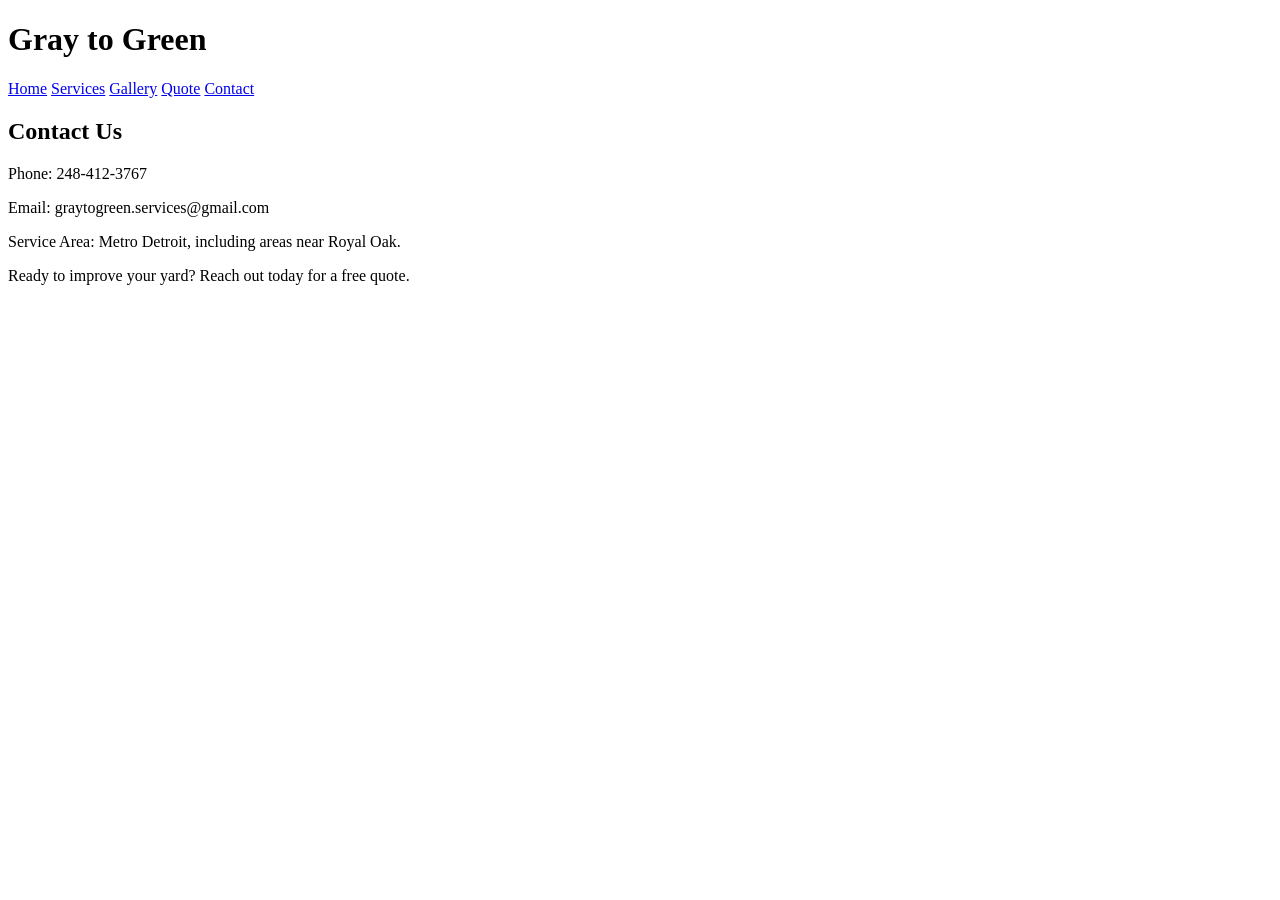
==== app/templates/contact.html @ e0dbed1a "Finished basic frontend UX/UI design and connected to backend API" ====
<!DOCTYPE html>
<html lang="en">
<head>
  <meta charset="UTF-8">
  <meta name="viewport" content="width=device-width, initial-scale=1.0">
  <title>Contact - Gray to Green</title>
  <link rel="stylesheet" href="/static/css/style.css">
</head>
<body>
  <header>
    <h1>Gray to Green</h1>
    <nav>
      <a href="/">Home</a>
      <a href="/services">Services</a>
      <a href="/gallery">Gallery</a>
      <a href="/quote">Quote</a>
      <a href="/contact">Contact</a>
    </nav>
  </header>

  <main class="container">
    <h2>Contact Us</h2>
    <p>Phone: 248-412-3767</p>
    <p>Email: graytogreen.services@gmail.com</p>
    <p>Service Area: Metro Detroit, including areas near Royal Oak.</p>
    <p>Ready to improve your yard? Reach out today for a free quote.</p>
  </main>
</body>
</html>
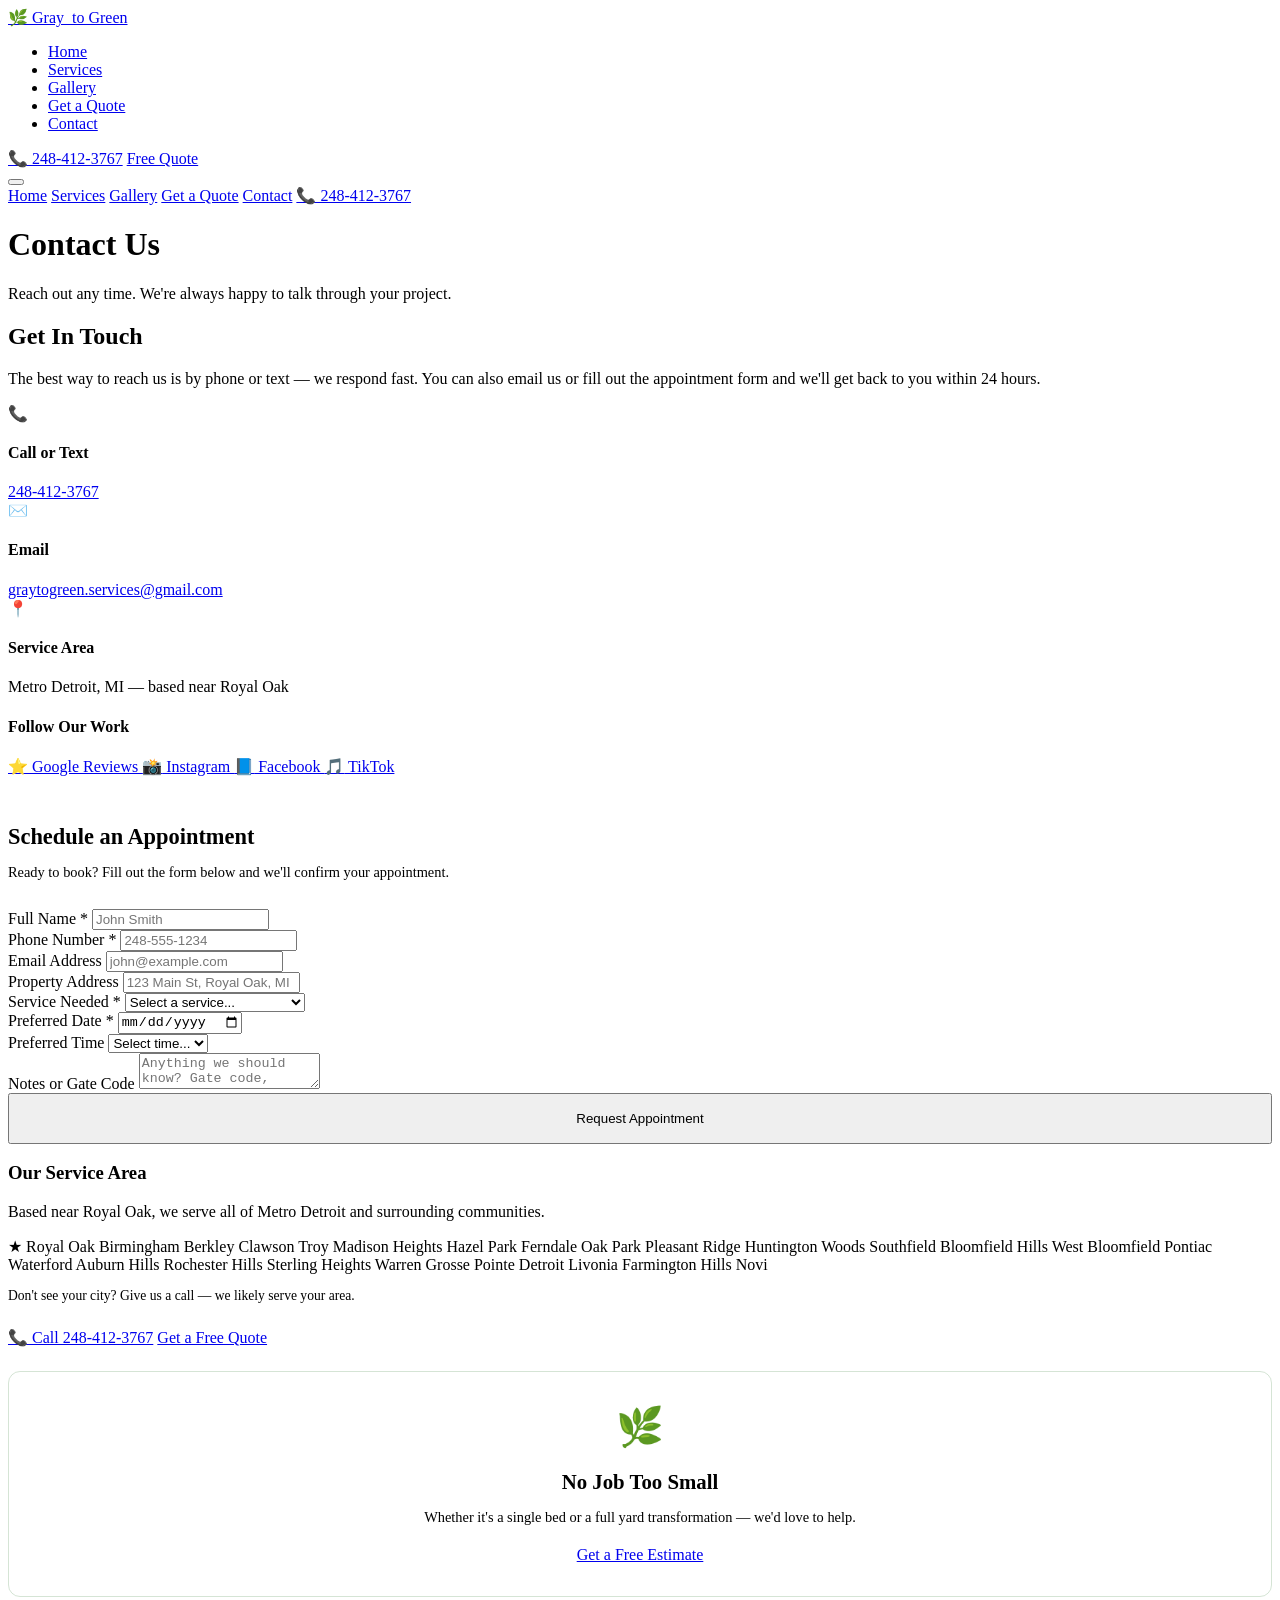
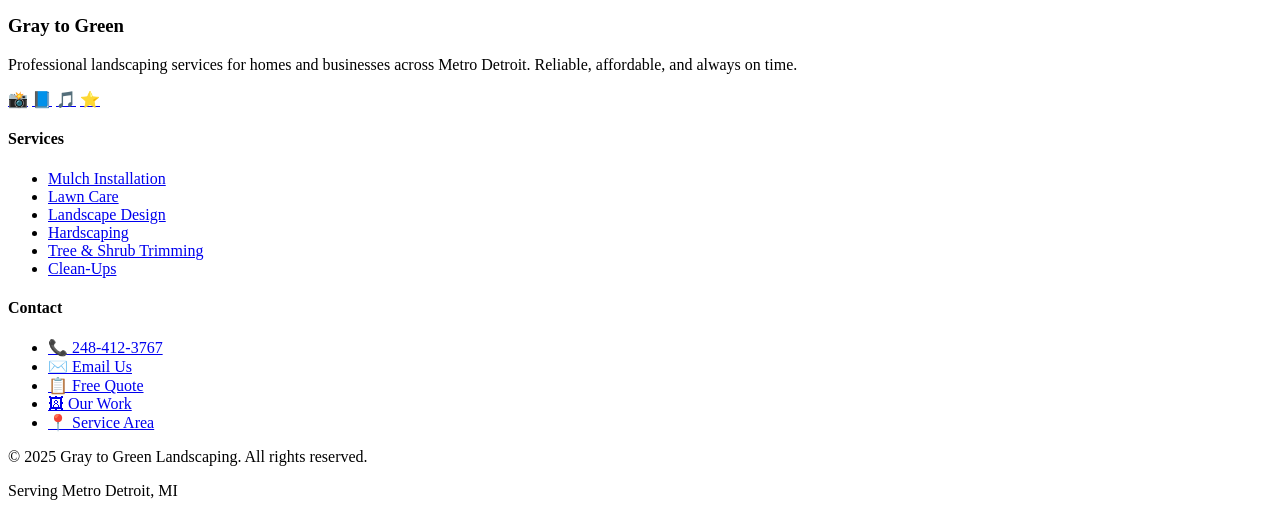
==== commit 8d3d12c8: "Revised structure and program application for website" ====
--- a/app/templates/contact.html
+++ b/app/templates/contact.html
@@ -1,29 +1,294 @@
 <!DOCTYPE html>
 <html lang="en">
 <head>
-  <meta charset="UTF-8">
-  <meta name="viewport" content="width=device-width, initial-scale=1.0">
-  <title>Contact - Gray to Green</title>
-  <link rel="stylesheet" href="/static/css/style.css">
+  <meta charset="UTF-8" />
+  <meta name="viewport" content="width=device-width, initial-scale=1.0" />
+  <title>Contact — Gray to Green Landscaping</title>
+  <meta name="description" content="Contact Gray to Green Landscaping in Metro Detroit. Call 248-412-3767, email us, or schedule an appointment online." />
+  <link rel="stylesheet" href="static/css/style.css" />
 </head>
 <body>
-  <header>
-    <h1>Gray to Green</h1>
-    <nav>
-      <a href="/">Home</a>
-      <a href="/services">Services</a>
-      <a href="/gallery">Gallery</a>
-      <a href="/quote">Quote</a>
-      <a href="/contact">Contact</a>
-    </nav>
-  </header>
-
-  <main class="container">
-    <h2>Contact Us</h2>
-    <p>Phone: 248-412-3767</p>
-    <p>Email: graytogreen.services@gmail.com</p>
-    <p>Service Area: Metro Detroit, including areas near Royal Oak.</p>
-    <p>Ready to improve your yard? Reach out today for a free quote.</p>
-  </main>
+
+<!-- ═══ NAV ═══ -->
+<nav class="nav">
+  <div class="nav-inner">
+    <a href="index.html" class="nav-logo">
+      <span class="nav-logo-leaf">🌿</span>
+      Gray <span>&nbsp;to Green</span>
+    </a>
+    <ul class="nav-links">
+      <li><a href="index.html">Home</a></li>
+      <li><a href="services.html">Services</a></li>
+      <li><a href="gallery.html">Gallery</a></li>
+      <li><a href="quote.html">Get a Quote</a></li>
+      <li><a href="contact.html" class="active">Contact</a></li>
+    </ul>
+    <div class="nav-cta">
+      <a href="tel:2484123767" class="nav-phone">📞 248-412-3767</a>
+      <a href="quote.html" class="btn btn-primary">Free Quote</a>
+    </div>
+    <button class="hamburger" aria-label="Toggle menu">
+      <span></span><span></span><span></span>
+    </button>
+  </div>
+  <div class="mobile-menu">
+    <a href="index.html">Home</a>
+    <a href="services.html">Services</a>
+    <a href="gallery.html">Gallery</a>
+    <a href="quote.html">Get a Quote</a>
+    <a href="contact.html">Contact</a>
+    <a href="tel:2484123767">📞 248-412-3767</a>
+  </div>
+</nav>
+
+<!-- ═══ PAGE HEADER ═══ -->
+<div class="page-header">
+  <div class="container">
+    <h1>Contact Us</h1>
+    <p>Reach out any time. We're always happy to talk through your project.</p>
+  </div>
+</div>
+
+<!-- ═══ CONTACT LAYOUT ═══ -->
+<section class="section contact-full">
+  <div class="container">
+    <div class="contact-layout">
+
+      <!-- LEFT: Contact Info + Socials -->
+      <div class="contact-info-section">
+        <h2>Get In Touch</h2>
+        <p>
+          The best way to reach us is by phone or text — we respond fast. You can also email us
+          or fill out the appointment form and we'll get back to you within 24 hours.
+        </p>
+
+        <div class="contact-cards">
+          <div class="contact-card">
+            <div class="contact-card-icon">📞</div>
+            <div>
+              <h4>Call or Text</h4>
+              <a href="tel:2484123767">248-412-3767</a>
+            </div>
+          </div>
+          <div class="contact-card">
+            <div class="contact-card-icon">✉️</div>
+            <div>
+              <h4>Email</h4>
+              <a href="mailto:graytogreen.services@gmail.com">graytogreen.services@gmail.com</a>
+            </div>
+          </div>
+          <div class="contact-card">
+            <div class="contact-card-icon">📍</div>
+            <div>
+              <h4>Service Area</h4>
+              <p>Metro Detroit, MI — based near Royal Oak</p>
+            </div>
+          </div>
+        </div>
+
+        <!-- Social Links -->
+        <div class="social-section">
+          <h4>Follow Our Work</h4>
+          <div class="social-grid">
+            <a href="https://g.page/r/10eyR3NRwzQavEArj" target="_blank" class="social-card">
+              <span class="social-card-icon">⭐</span>
+              Google Reviews
+            </a>
+            <a href="https://www.instagram.com/graytogreenlandscaping" target="_blank" class="social-card">
+              <span class="social-card-icon">📸</span>
+              Instagram
+            </a>
+            <a href="https://www.facebook.com/share/1DL8rRZTFi/" target="_blank" class="social-card">
+              <span class="social-card-icon">📘</span>
+              Facebook
+            </a>
+            <a href="https://www.tiktok.com/@graytogreenlandscaping" target="_blank" class="social-card">
+              <span class="social-card-icon">🎵</span>
+              TikTok
+            </a>
+          </div>
+        </div>
+
+        <!-- Appointment Form -->
+        <div style="margin-top:48px;">
+          <h3 style="font-size:1.4rem; margin-bottom:8px;">Schedule an Appointment</h3>
+          <p style="color:var(--gray-text); font-size:0.9rem; margin-bottom:28px;">
+            Ready to book? Fill out the form below and we'll confirm your appointment.
+          </p>
+
+          <form id="appointmentForm" novalidate>
+
+            <div class="form-row">
+              <div class="form-group">
+                <label for="fullName">Full Name <span style="color:var(--green-light)">*</span></label>
+                <input type="text" id="fullName" name="fullName" placeholder="John Smith" required />
+              </div>
+              <div class="form-group">
+                <label for="phone">Phone Number <span style="color:var(--green-light)">*</span></label>
+                <input type="tel" id="phone" name="phone" placeholder="248-555-1234" required />
+              </div>
+            </div>
+
+            <div class="form-group">
+              <label for="email">Email Address</label>
+              <input type="email" id="email" name="email" placeholder="john@example.com" />
+            </div>
+
+            <div class="form-group">
+              <label for="address">Property Address</label>
+              <input type="text" id="address" name="address" placeholder="123 Main St, Royal Oak, MI" />
+            </div>
+
+            <div class="form-group">
+              <label for="serviceId">Service Needed <span style="color:var(--green-light)">*</span></label>
+              <select id="serviceId" name="serviceId" required>
+                <option value="" disabled selected>Select a service...</option>
+                <option value="mulch-installation">Mulch Installation</option>
+                <option value="lawn-care">Lawn Care & Maintenance</option>
+                <option value="landscape-design">Landscape Design</option>
+                <option value="hardscaping">Hardscaping</option>
+                <option value="tree-shrub-trimming">Tree & Shrub Trimming</option>
+                <option value="clean-ups">Fall & Spring Clean-Ups</option>
+                <option value="rock-stone">Rock & Stone Installation</option>
+                <option value="sod-installation">Sod Installation</option>
+                <option value="other">Other / Multiple Services</option>
+              </select>
+            </div>
+
+            <div class="form-row">
+              <div class="form-group">
+                <label for="appointmentDate">Preferred Date <span style="color:var(--green-light)">*</span></label>
+                <input type="date" id="appointmentDate" name="appointmentDate" required />
+              </div>
+              <div class="form-group">
+                <label for="appointmentTime">Preferred Time</label>
+                <select id="appointmentTime" name="appointmentTime">
+                  <option value="" disabled selected>Select time...</option>
+                  <option value="8:00 AM">8:00 AM</option>
+                  <option value="9:00 AM">9:00 AM</option>
+                  <option value="10:00 AM">10:00 AM</option>
+                  <option value="11:00 AM">11:00 AM</option>
+                  <option value="12:00 PM">12:00 PM</option>
+                  <option value="1:00 PM">1:00 PM</option>
+                  <option value="2:00 PM">2:00 PM</option>
+                  <option value="3:00 PM">3:00 PM</option>
+                  <option value="4:00 PM">4:00 PM</option>
+                </select>
+              </div>
+            </div>
+
+            <div class="form-group">
+              <label for="notes">Notes or Gate Code</label>
+              <textarea id="notes" name="notes" placeholder="Anything we should know? Gate code, specific access info, special instructions..."></textarea>
+            </div>
+
+            <button type="submit" class="btn btn-primary" style="width:100%; padding:16px;">Request Appointment</button>
+            <div class="form-message" id="apptMessage"></div>
+
+          </form>
+        </div>
+      </div>
+
+      <!-- RIGHT: Service Area Box -->
+      <div>
+        <div class="contact-map-box">
+          <h3>Our Service Area</h3>
+          <p>Based near Royal Oak, we serve all of Metro Detroit and surrounding communities.</p>
+
+          <div class="areas-list">
+            <span class="area-pill home">★ Royal Oak</span>
+            <span class="area-pill">Birmingham</span>
+            <span class="area-pill">Berkley</span>
+            <span class="area-pill">Clawson</span>
+            <span class="area-pill">Troy</span>
+            <span class="area-pill">Madison Heights</span>
+            <span class="area-pill">Hazel Park</span>
+            <span class="area-pill">Ferndale</span>
+            <span class="area-pill">Oak Park</span>
+            <span class="area-pill">Pleasant Ridge</span>
+            <span class="area-pill">Huntington Woods</span>
+            <span class="area-pill">Southfield</span>
+            <span class="area-pill">Bloomfield Hills</span>
+            <span class="area-pill">West Bloomfield</span>
+            <span class="area-pill">Pontiac</span>
+            <span class="area-pill">Waterford</span>
+            <span class="area-pill">Auburn Hills</span>
+            <span class="area-pill">Rochester Hills</span>
+            <span class="area-pill">Sterling Heights</span>
+            <span class="area-pill">Warren</span>
+            <span class="area-pill">Grosse Pointe</span>
+            <span class="area-pill">Detroit</span>
+            <span class="area-pill">Livonia</span>
+            <span class="area-pill">Farmington Hills</span>
+            <span class="area-pill">Novi</span>
+          </div>
+
+          <p style="color:var(--gray-text); font-size:0.85rem; margin-bottom:24px;">
+            Don't see your city? Give us a call — we likely serve your area.
+          </p>
+
+          <a href="tel:2484123767" class="btn btn-primary" style="width:100%; margin-bottom:12px;">📞 Call 248-412-3767</a>
+          <a href="quote.html" class="btn btn-outline" style="width:100%;">Get a Free Quote</a>
+        </div>
+
+        <!-- Quick CTA box -->
+        <div style="background:var(--charcoal); border:1px solid rgba(45,122,45,0.2); border-radius:12px; padding:32px 28px; margin-top:24px; text-align:center;">
+          <div style="font-size:2.4rem; margin-bottom:12px;">🌿</div>
+          <h3 style="font-size:1.3rem; margin-bottom:10px;">No Job Too Small</h3>
+          <p style="color:var(--gray-text); font-size:0.9rem; margin-bottom:20px;">
+            Whether it's a single bed or a full yard transformation — we'd love to help.
+          </p>
+          <a href="quote.html" class="btn btn-primary" style="width:100%;">Get a Free Estimate</a>
+        </div>
+      </div>
+
+    </div>
+  </div>
+</section>
+
+<!-- ═══ FOOTER ═══ -->
+<footer>
+  <div class="container">
+    <div class="footer-top">
+      <div class="footer-brand">
+        <h3>Gray to <span>Green</span></h3>
+        <p>Professional landscaping services for homes and businesses across Metro Detroit. Reliable, affordable, and always on time.</p>
+        <div class="social-links">
+          <a href="https://www.instagram.com/graytogreenlandscaping" target="_blank" class="social-link">📸</a>
+          <a href="https://www.facebook.com/share/1DL8rRZTFi/" target="_blank" class="social-link">📘</a>
+          <a href="https://www.tiktok.com/@graytogreenlandscaping" target="_blank" class="social-link">🎵</a>
+          <a href="https://g.page/r/10eyR3NRwzQavEArj" target="_blank" class="social-link">⭐</a>
+        </div>
+      </div>
+      <div class="footer-col">
+        <h4>Services</h4>
+        <ul>
+          <li><a href="services.html">Mulch Installation</a></li>
+          <li><a href="services.html">Lawn Care</a></li>
+          <li><a href="services.html">Landscape Design</a></li>
+          <li><a href="services.html">Hardscaping</a></li>
+          <li><a href="services.html">Tree & Shrub Trimming</a></li>
+          <li><a href="services.html">Clean-Ups</a></li>
+        </ul>
+      </div>
+      <div class="footer-col">
+        <h4>Contact</h4>
+        <ul>
+          <li><a href="tel:2484123767">📞 248-412-3767</a></li>
+          <li><a href="mailto:graytogreen.services@gmail.com">✉️ Email Us</a></li>
+          <li><a href="quote.html">📋 Free Quote</a></li>
+          <li><a href="gallery.html">🖼 Our Work</a></li>
+          <li><a href="contact.html">📍 Service Area</a></li>
+        </ul>
+      </div>
+    </div>
+    <div class="footer-bottom">
+      <p>© 2025 <span class="green">Gray to Green Landscaping</span>. All rights reserved.</p>
+      <p>Serving Metro Detroit, MI</p>
+    </div>
+  </div>
+</footer>
+
+<script src="static/js/main.js"></script>
 </body>
 </html>
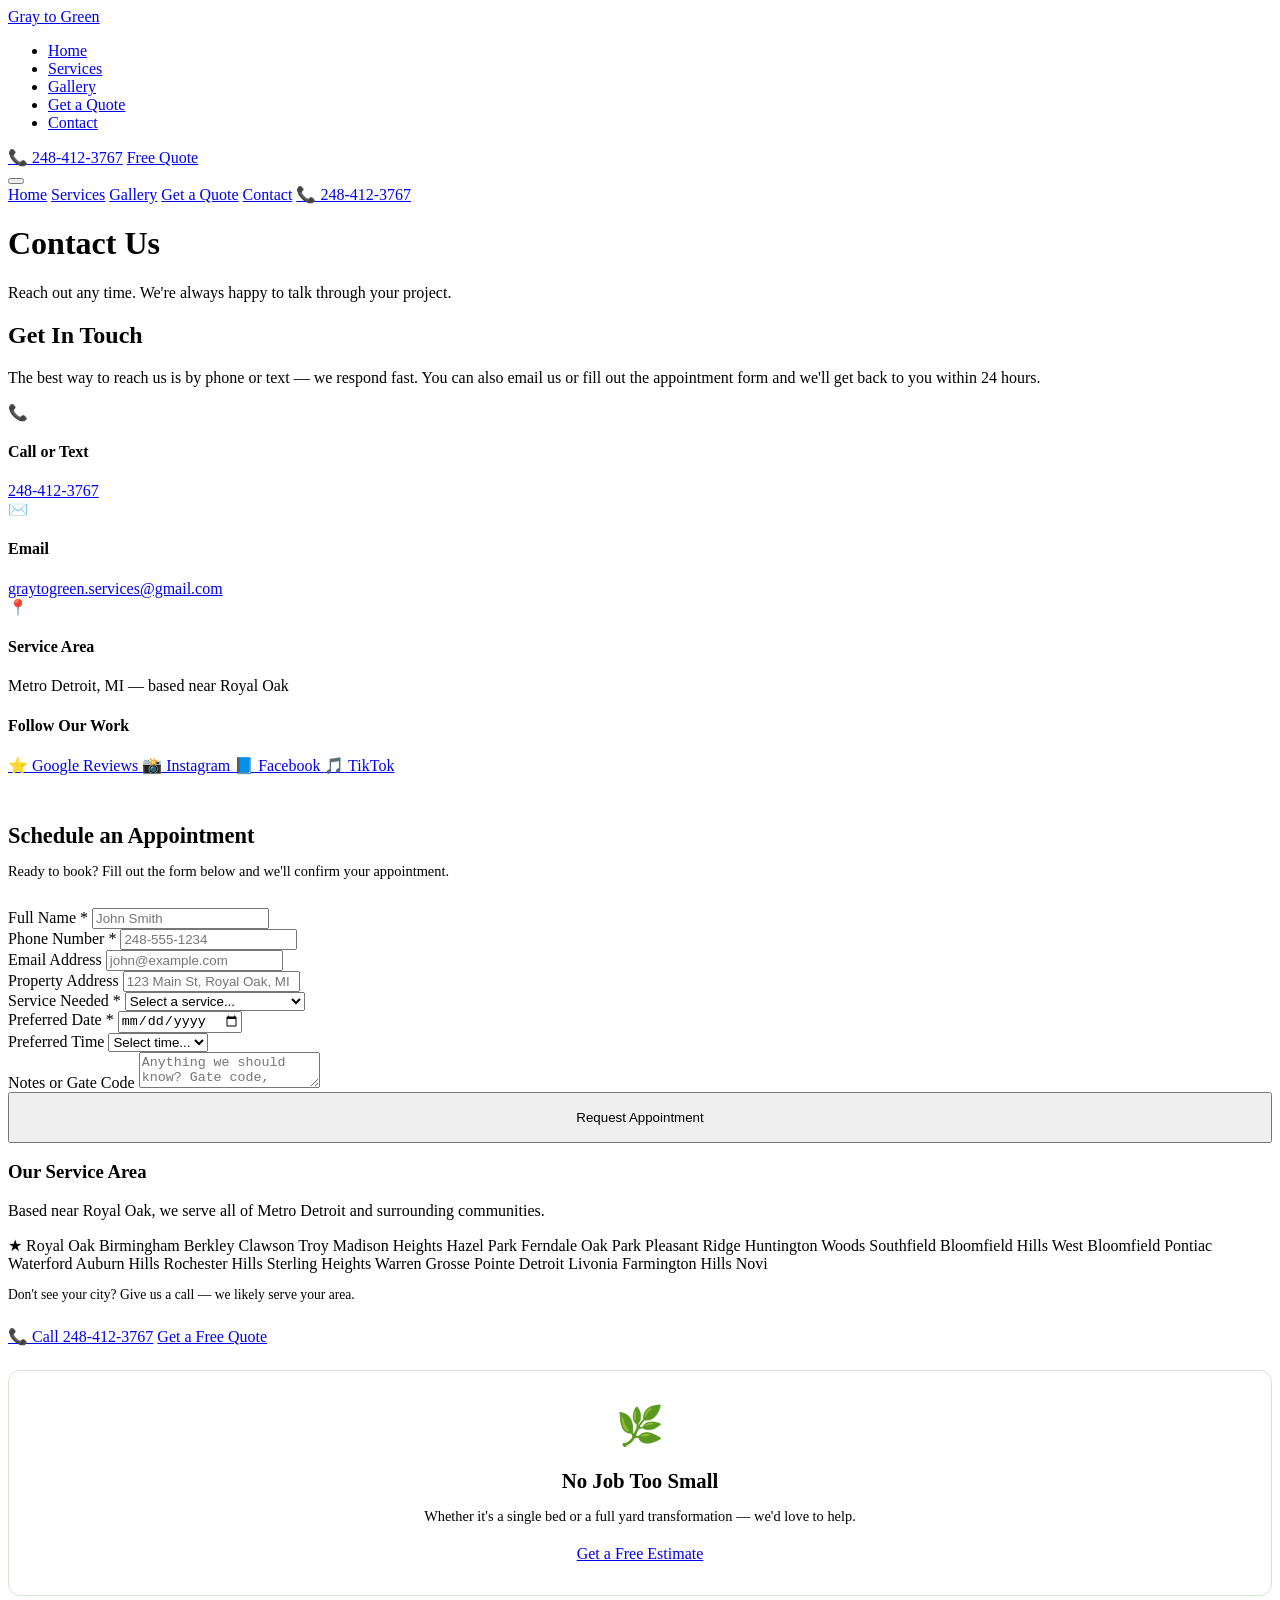
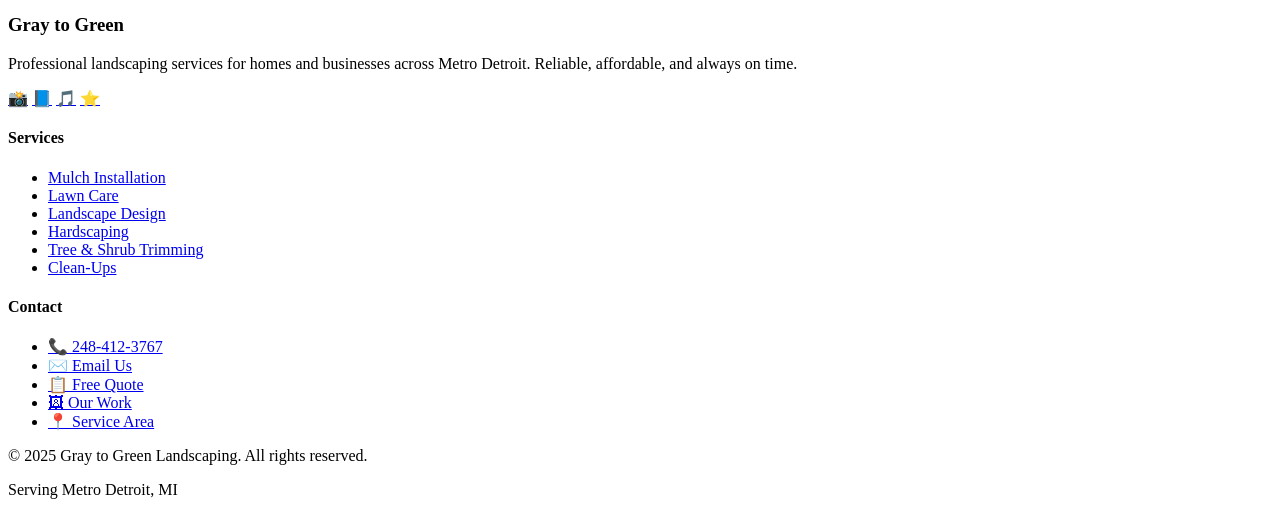
==== commit 3ab3af0b: "UI updates and fixes" ====
--- a/app/templates/contact.html
+++ b/app/templates/contact.html
@@ -5,38 +5,37 @@
   <meta name="viewport" content="width=device-width, initial-scale=1.0" />
   <title>Contact — Gray to Green Landscaping</title>
   <meta name="description" content="Contact Gray to Green Landscaping in Metro Detroit. Call 248-412-3767, email us, or schedule an appointment online." />
-  <link rel="stylesheet" href="static/css/style.css" />
+  <link rel="stylesheet" href="/static/css/style.css" />
 </head>
 <body>
 
 <!-- ═══ NAV ═══ -->
 <nav class="nav">
   <div class="nav-inner">
-    <a href="index.html" class="nav-logo">
-      <span class="nav-logo-leaf">🌿</span>
-      Gray <span>&nbsp;to Green</span>
+    <a href="/" class="nav-logo">
+      <span class="nav-gray">Gray</span><span class="nav-logo-sep">&nbsp;to&nbsp;</span><span>Green</span>
     </a>
     <ul class="nav-links">
-      <li><a href="index.html">Home</a></li>
-      <li><a href="services.html">Services</a></li>
-      <li><a href="gallery.html">Gallery</a></li>
-      <li><a href="quote.html">Get a Quote</a></li>
-      <li><a href="contact.html" class="active">Contact</a></li>
+      <li><a href="/">Home</a></li>
+      <li><a href="/services">Services</a></li>
+      <li><a href="/gallery">Gallery</a></li>
+      <li><a href="/quote">Get a Quote</a></li>
+      <li><a href="/contact" class="active">Contact</a></li>
     </ul>
     <div class="nav-cta">
       <a href="tel:2484123767" class="nav-phone">📞 248-412-3767</a>
-      <a href="quote.html" class="btn btn-primary">Free Quote</a>
+      <a href="/quote" class="btn btn-primary">Free Quote</a>
     </div>
     <button class="hamburger" aria-label="Toggle menu">
       <span></span><span></span><span></span>
     </button>
   </div>
   <div class="mobile-menu">
-    <a href="index.html">Home</a>
-    <a href="services.html">Services</a>
-    <a href="gallery.html">Gallery</a>
-    <a href="quote.html">Get a Quote</a>
-    <a href="contact.html">Contact</a>
+    <a href="/">Home</a>
+    <a href="/services">Services</a>
+    <a href="/gallery">Gallery</a>
+    <a href="/quote">Get a Quote</a>
+    <a href="/contact">Contact</a>
     <a href="tel:2484123767">📞 248-412-3767</a>
   </div>
 </nav>
@@ -228,7 +227,7 @@
           </p>
 
           <a href="tel:2484123767" class="btn btn-primary" style="width:100%; margin-bottom:12px;">📞 Call 248-412-3767</a>
-          <a href="quote.html" class="btn btn-outline" style="width:100%;">Get a Free Quote</a>
+          <a href="/quote" class="btn btn-outline" style="width:100%;">Get a Free Quote</a>
         </div>
 
         <!-- Quick CTA box -->
@@ -238,7 +237,7 @@
           <p style="color:var(--gray-text); font-size:0.9rem; margin-bottom:20px;">
             Whether it's a single bed or a full yard transformation — we'd love to help.
           </p>
-          <a href="quote.html" class="btn btn-primary" style="width:100%;">Get a Free Estimate</a>
+          <a href="/quote" class="btn btn-primary" style="width:100%;">Get a Free Estimate</a>
         </div>
       </div>
 
@@ -263,12 +262,12 @@
       <div class="footer-col">
         <h4>Services</h4>
         <ul>
-          <li><a href="services.html">Mulch Installation</a></li>
-          <li><a href="services.html">Lawn Care</a></li>
-          <li><a href="services.html">Landscape Design</a></li>
-          <li><a href="services.html">Hardscaping</a></li>
-          <li><a href="services.html">Tree & Shrub Trimming</a></li>
-          <li><a href="services.html">Clean-Ups</a></li>
+          <li><a href="/services">Mulch Installation</a></li>
+          <li><a href="/services">Lawn Care</a></li>
+          <li><a href="/services">Landscape Design</a></li>
+          <li><a href="/services">Hardscaping</a></li>
+          <li><a href="/services">Tree & Shrub Trimming</a></li>
+          <li><a href="/services">Clean-Ups</a></li>
         </ul>
       </div>
       <div class="footer-col">
@@ -276,9 +275,9 @@
         <ul>
           <li><a href="tel:2484123767">📞 248-412-3767</a></li>
           <li><a href="mailto:graytogreen.services@gmail.com">✉️ Email Us</a></li>
-          <li><a href="quote.html">📋 Free Quote</a></li>
-          <li><a href="gallery.html">🖼 Our Work</a></li>
-          <li><a href="contact.html">📍 Service Area</a></li>
+          <li><a href="/quote">📋 Free Quote</a></li>
+          <li><a href="/gallery">🖼 Our Work</a></li>
+          <li><a href="/contact">📍 Service Area</a></li>
         </ul>
       </div>
     </div>
@@ -289,6 +288,6 @@
   </div>
 </footer>
 
-<script src="static/js/main.js"></script>
+<script src="/static/js/main.js"></script>
 </body>
 </html>
